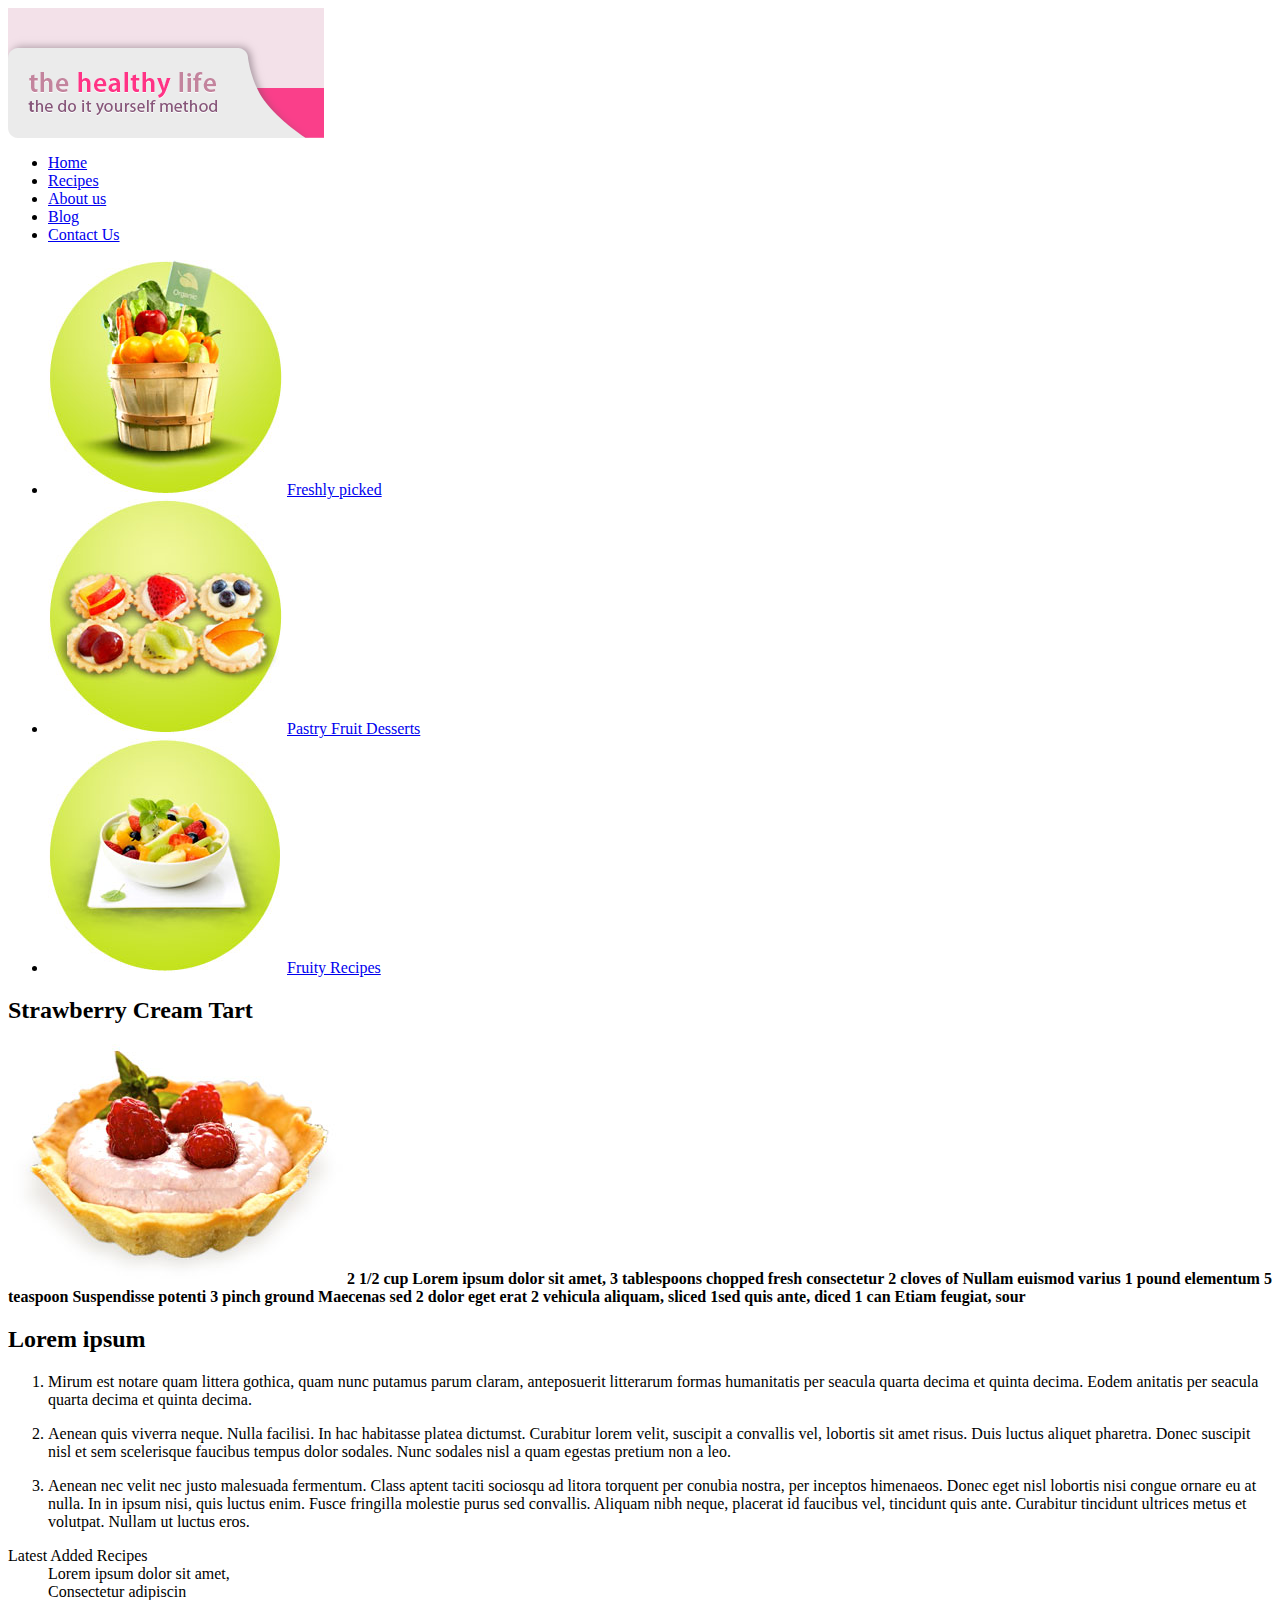
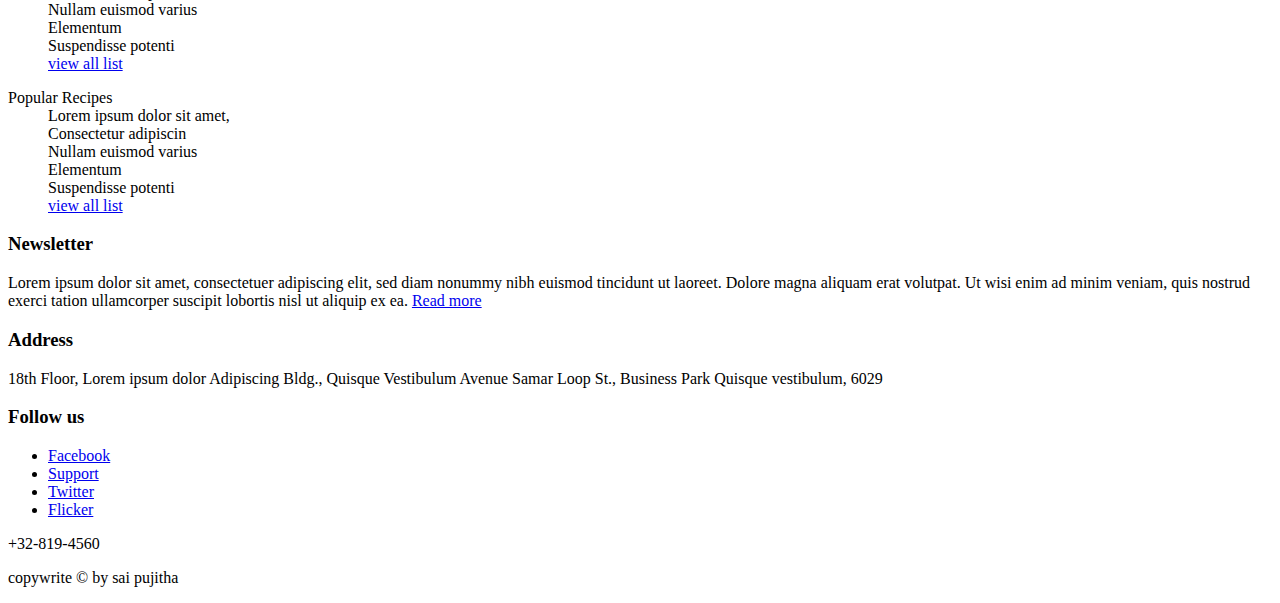
==== recipes.html @ c5dffc82 "this is healthylife project" ====
<html>
<head>
	<meta charset="UTF-8" />
	<title>Recipes - HealthyLife</title>
	<link rel="stylesheet" type="text/css" href="css/style.css" />
	<!--[if IE 9]>
		<link rel="stylesheet" type="text/css" href="css/ie9.css" />
	<![endif]-->
	<!--[if IE 7]>
		<link rel="stylesheet" type="text/css" href="css/ie7.css" />
	<![endif]-->
	<!--[if IE 6]>
		<link rel="stylesheet" type="text/css" href="css/ie6.css" />
	<![endif]-->
</head>
<body>
	<div id="page">
		<div id="header">
			<div>
				<a href="index.html"><img src="images/logo.gif" alt="Logo" /></a>
			</div>
			<ul>
				<li class="first"><a href="index.html">Home</a></li>
				<li class="selected"><a href="recipes.html">Recipes</a></li>
				<li><a href="about.html">About us</a></li>
				<li><a href="blog.html">Blog</a></li>
				<li class="last"><a href="contact.html">Contact Us</a></li>
			</ul>
		</div>
		<div id="content">
			<div>
				<div class="aside">
					<ul>
						<li class="first">
							<a href="index.html"><img src="images/freshly-picked.jpg" alt="Image" /></a>
							<a href="index.html">Freshly picked</a>
						</li>
						<li>
							<a href="index.html"><img src="images/fruit-desserts.jpg" alt="Image" /></a>
							<a href="index.html">Pastry Fruit Desserts</a>
						</li>
						<li>
							<a href="index.html"><img src="images/fruit-recipes.jpg" alt="Image" /></a>
							<a href="index.html">Fruity Recipes</a>
						</li>
					</ul>
				</div>
				<div>
					<h2 class="first">Strawberry Cream Tart</h2>
					<img src="images/strawberry-tart.jpg" alt="Image" />
					<b>2 1/2  cup Lorem ipsum dolor sit amet,</b>
					<b>3 tablespoons chopped fresh consectetur</b>
					<b>2 cloves of Nullam euismod varius</b>
					<b>1 pound elementum</b>
					<b>5 teaspoon Suspendisse potenti</b>
					<b>3 pinch ground  Maecenas sed</b>
					<b>2 dolor eget erat</b>
					<b>2 vehicula aliquam, sliced</b>
					<b>1sed quis ante, diced</b>
					<b>1 can Etiam feugiat, sour</b>
					<h2>Lorem ipsum</h2>
					<ol>
						<li class="first">
							<span id="primary"></span>
							<p>Mirum est notare quam littera gothica, quam nunc putamus parum claram, anteposuerit litterarum formas humanitatis per seacula quarta decima et quinta decima. Eodem anitatis per seacula quarta decima et quinta decima.</p>
						</li>
						<li>
							<span id="secondary"></span>
							<p>Aenean quis viverra neque. Nulla facilisi. In hac habitasse platea dictumst. Curabitur lorem velit, suscipit a convallis vel, lobortis sit amet risus. Duis luctus aliquet pharetra. Donec suscipit nisl et sem scelerisque faucibus tempus dolor sodales. Nunc sodales nisl a quam egestas pretium non a leo.</p>
						</li>
						<li>
							<span id="tertiary"></span>
							<p>Aenean nec velit nec justo malesuada fermentum. Class aptent taciti sociosqu ad litora torquent per conubia nostra, per inceptos himenaeos. Donec eget nisl lobortis nisi congue ornare eu at nulla. In in ipsum nisi, quis luctus enim. Fusce fringilla molestie purus sed convallis. Aliquam nibh neque, placerat id faucibus vel, tincidunt quis ante. Curabitur tincidunt ultrices metus et volutpat. Nullam ut luctus eros.</p>
						</li>
					</ol>
					<div>
						<dl class="first">
							<dt>Latest Added Recipes</dt>
							<dd>Lorem ipsum dolor sit amet,</dd>
							<dd>Consectetur adipiscin</dd>
							<dd>Nullam euismod varius</dd>
							<dd>Elementum</dd>
							<dd>Suspendisse potenti</dd>
							<dd><a href="index.html">view all list</a></dd>
						</dl>
						<dl>
							<dt>Popular Recipes</dt>
							<dd>Lorem ipsum dolor sit amet,</dd>
							<dd>Consectetur adipiscin</dd>
							<dd>Nullam euismod varius</dd>
							<dd>Elementum</dd>
							<dd>Suspendisse potenti</dd>
							<dd><a href="index.html">view all list</a></dd>
						</dl>
					</div>
				</div>
			</div>
		</div>
		<div id="footer">
			<div>
				<div>
					<div>
						<div class="first">
							<h3>Newsletter</h3>
							<p>Lorem ipsum dolor sit amet, consectetuer adipiscing elit, sed diam nonummy nibh euismod tincidunt ut laoreet. Dolore magna aliquam erat volutpat. Ut wisi enim ad minim veniam, quis nostrud exerci tation ullamcorper suscipit lobortis nisl ut aliquip ex ea. <a class="more" href="index.html">Read more</a></p>
						</div>
						<div>
							<h3>Address</h3>
							<p>18th Floor, Lorem ipsum dolor Adipiscing Bldg., Quisque Vestibulum Avenue Samar Loop St., Business Park Quisque vestibulum, 6029</p>
						</div>
						<div>
							<h3>Follow us</h3>
							<ul>
								<li><a href="http://facebook.com/freewebsitetemplates" target="_blank" class="facebook">Facebook</a></li>
								<li><a href="#" class="support">Support</a></li>
								<li><a href="http://twitter.com/fwtemplates" target="_blank" class="twitter">Twitter</a></li>
								<li><a href="http://www.flickr.com/freewebsitetemplates/" target="_blank" class="flicker">Flicker</a></li>
							</ul>
							<span>+32-819-4560</span>
						</div>
					</div>
				</div>
				<p class="footnote">copywrite &copy; by sai pujitha</p>
			</div>
		</div>
	</div>	
</body>
</html>
---- css/ie7.css ----
* Website template by freewebsitetemplates.com */

#content div div div dl {
	padding-top: 10px;
}
---- css/ie6.css ----
/* Website template by freewebsitetemplates.com */

#content div div div {
	margin-top: 5px;
	padding-top: 5px;
}

#content div div div dl dt {
	padding-top: 10px;
}

#content div#blog div div.section a {
	padding-right: 0;
	width: 205px;
}

#footer div div div div ul {
	padding-top: 15px;
}

#footer div div div div ul li {
	padding: 0;
}

#footer div div div div span {
	margin-top: 60px;
}
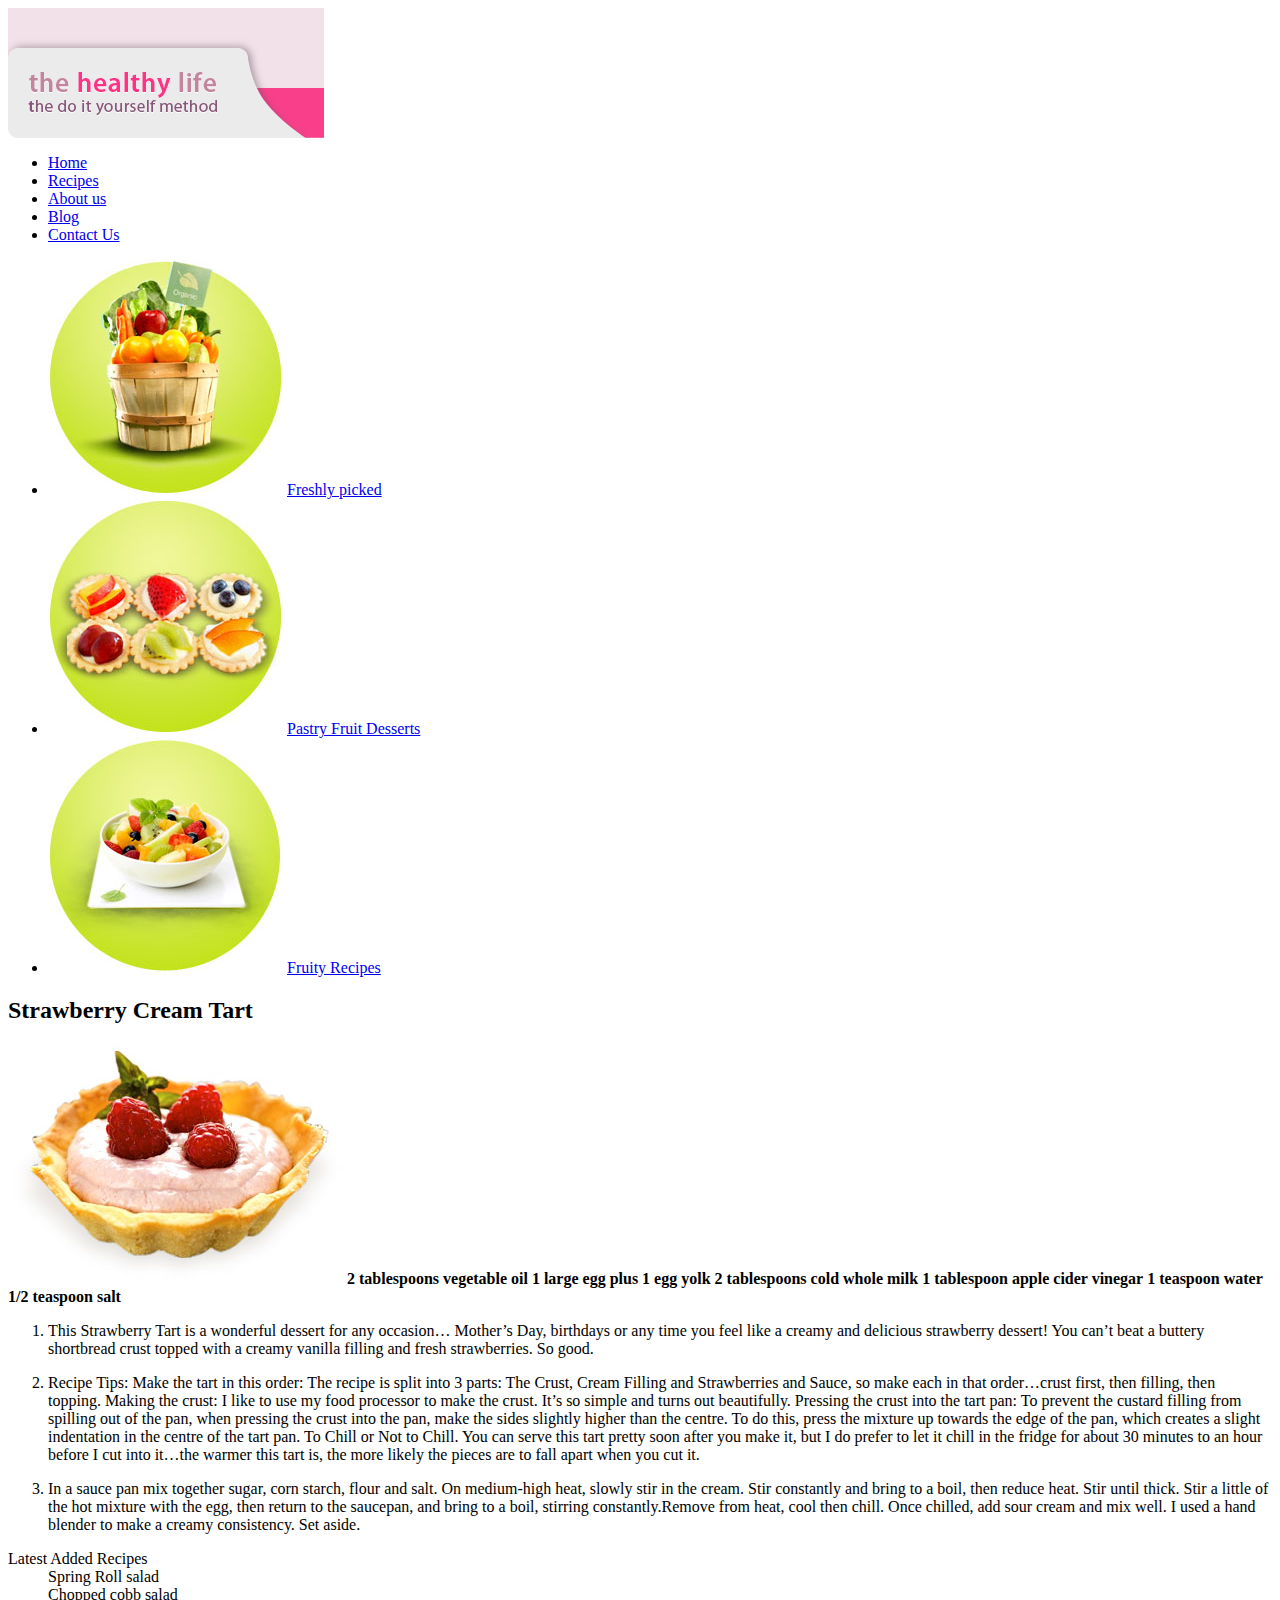
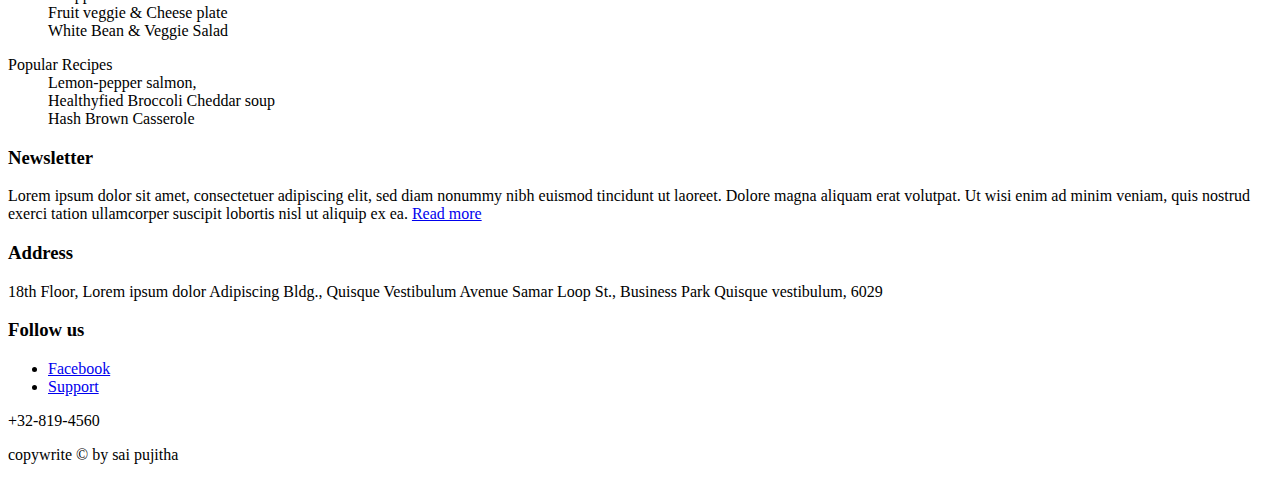
==== commit 96ce01f6: "This is healthylife project" ====
--- a/recipes.html
+++ b/recipes.html
@@ -49,49 +49,50 @@
 				<div>
 					<h2 class="first">Strawberry Cream Tart</h2>
 					<img src="images/strawberry-tart.jpg" alt="Image" />
-					<b>2 1/2  cup Lorem ipsum dolor sit amet,</b>
-					<b>3 tablespoons chopped fresh consectetur</b>
-					<b>2 cloves of Nullam euismod varius</b>
-					<b>1 pound elementum</b>
-					<b>5 teaspoon Suspendisse potenti</b>
-					<b>3 pinch ground  Maecenas sed</b>
-					<b>2 dolor eget erat</b>
-					<b>2 vehicula aliquam, sliced</b>
-					<b>1sed quis ante, diced</b>
-					<b>1 can Etiam feugiat, sour</b>
-					<h2>Lorem ipsum</h2>
+					<b> 2 tablespoons vegetable oil</b>
+					<b> 1 large egg plus 1 egg yolk</b>
+					<b> 2 tablespoons cold whole milk</b>
+					<b> 1 tablespoon apple cider vinegar</b>
+					<b> 1 teaspoon water</b>
+					<b> 1/2 teaspoon salt </b>
 					<ol>
 						<li class="first">
 							<span id="primary"></span>
-							<p>Mirum est notare quam littera gothica, quam nunc putamus parum claram, anteposuerit litterarum formas humanitatis per seacula quarta decima et quinta decima. Eodem anitatis per seacula quarta decima et quinta decima.</p>
+							</p>This Strawberry Tart is a wonderful dessert for any occasion… Mother’s Day, birthdays or any time you feel like a creamy and delicious strawberry dessert! You can’t beat a buttery shortbread crust topped with a creamy vanilla filling and fresh strawberries.  So good.</p>
 						</li>
 						<li>
 							<span id="secondary"></span>
-							<p>Aenean quis viverra neque. Nulla facilisi. In hac habitasse platea dictumst. Curabitur lorem velit, suscipit a convallis vel, lobortis sit amet risus. Duis luctus aliquet pharetra. Donec suscipit nisl et sem scelerisque faucibus tempus dolor sodales. Nunc sodales nisl a quam egestas pretium non a leo.</p>
+							</p>Recipe Tips:
+Make the tart in this order:  The recipe is split into 3 parts: The Crust, Cream Filling and Strawberries and Sauce, so make each in that order…crust first, then filling, then topping.
+Making the crust:  I like to use my food processor to make the crust.  It’s so simple and turns out beautifully.
+Pressing the crust into the tart pan:  To prevent the custard filling from spilling out of the pan, when pressing the crust into the pan, make the sides slightly higher than the centre. To do this, press the mixture up towards the edge of the pan, which creates a slight indentation in the centre of the tart pan.
+To Chill or Not to Chill.  You can serve this tart pretty soon after you make it, but I do prefer to let it chill in the fridge for about 30 minutes to an hour before I cut into it…the warmer this tart is, the more likely the pieces are to fall apart when you cut it.</p>
 						</li>
 						<li>
 							<span id="tertiary"></span>
-							<p>Aenean nec velit nec justo malesuada fermentum. Class aptent taciti sociosqu ad litora torquent per conubia nostra, per inceptos himenaeos. Donec eget nisl lobortis nisi congue ornare eu at nulla. In in ipsum nisi, quis luctus enim. Fusce fringilla molestie purus sed convallis. Aliquam nibh neque, placerat id faucibus vel, tincidunt quis ante. Curabitur tincidunt ultrices metus et volutpat. Nullam ut luctus eros.</p>
+							</p>In a sauce pan mix together sugar, corn starch, flour and salt.
+On medium-high heat, slowly stir in the cream. Stir constantly and bring to a boil, then reduce heat. Stir until thick.
+Stir a little of the hot mixture with the egg, then return to the saucepan, and bring to a boil, stirring constantly.Remove from heat, cool then chill.
+Once chilled, add sour cream and mix well. I used a hand blender to make a creamy consistency.
+Set aside.</p>
 						</li>
 					</ol>
 					<div>
 						<dl class="first">
 							<dt>Latest Added Recipes</dt>
-							<dd>Lorem ipsum dolor sit amet,</dd>
-							<dd>Consectetur adipiscin</dd>
-							<dd>Nullam euismod varius</dd>
-							<dd>Elementum</dd>
-							<dd>Suspendisse potenti</dd>
-							<dd><a href="index.html">view all list</a></dd>
+							<dd>Spring Roll salad</dd>
+							<dd>Chopped cobb salad</dd>
+							<dd>Fruit veggie & Cheese plate</dd>
+							<dd>White Bean & Veggie Salad</dd>
 						</dl>
 						<dl>
 							<dt>Popular Recipes</dt>
-							<dd>Lorem ipsum dolor sit amet,</dd>
-							<dd>Consectetur adipiscin</dd>
-							<dd>Nullam euismod varius</dd>
-							<dd>Elementum</dd>
-							<dd>Suspendisse potenti</dd>
-							<dd><a href="index.html">view all list</a></dd>
+							<dd>Lemon-pepper salmon,</dd>
+							<dd>Healthyfied Broccoli Cheddar soup</dd>
+							<dd>Hash Brown Casserole</dd>
+						
+
+							
 						</dl>
 					</div>
 				</div>
@@ -112,10 +113,10 @@
 						<div>
 							<h3>Follow us</h3>
 							<ul>
-								<li><a href="http://facebook.com/freewebsitetemplates" target="_blank" class="facebook">Facebook</a></li>
+								<li><a href="https://www.facebook.com/Saipujitha-105433398957129" target="_blank" class="facebook">Facebook</a></li>
 								<li><a href="#" class="support">Support</a></li>
-								<li><a href="http://twitter.com/fwtemplates" target="_blank" class="twitter">Twitter</a></li>
-								<li><a href="http://www.flickr.com/freewebsitetemplates/" target="_blank" class="flicker">Flicker</a></li>
+							
+							
 							</ul>
 							<span>+32-819-4560</span>
 						</div>
@@ -126,4 +127,4 @@
 		</div>
 	</div>	
 </body>
-</html>+</html>
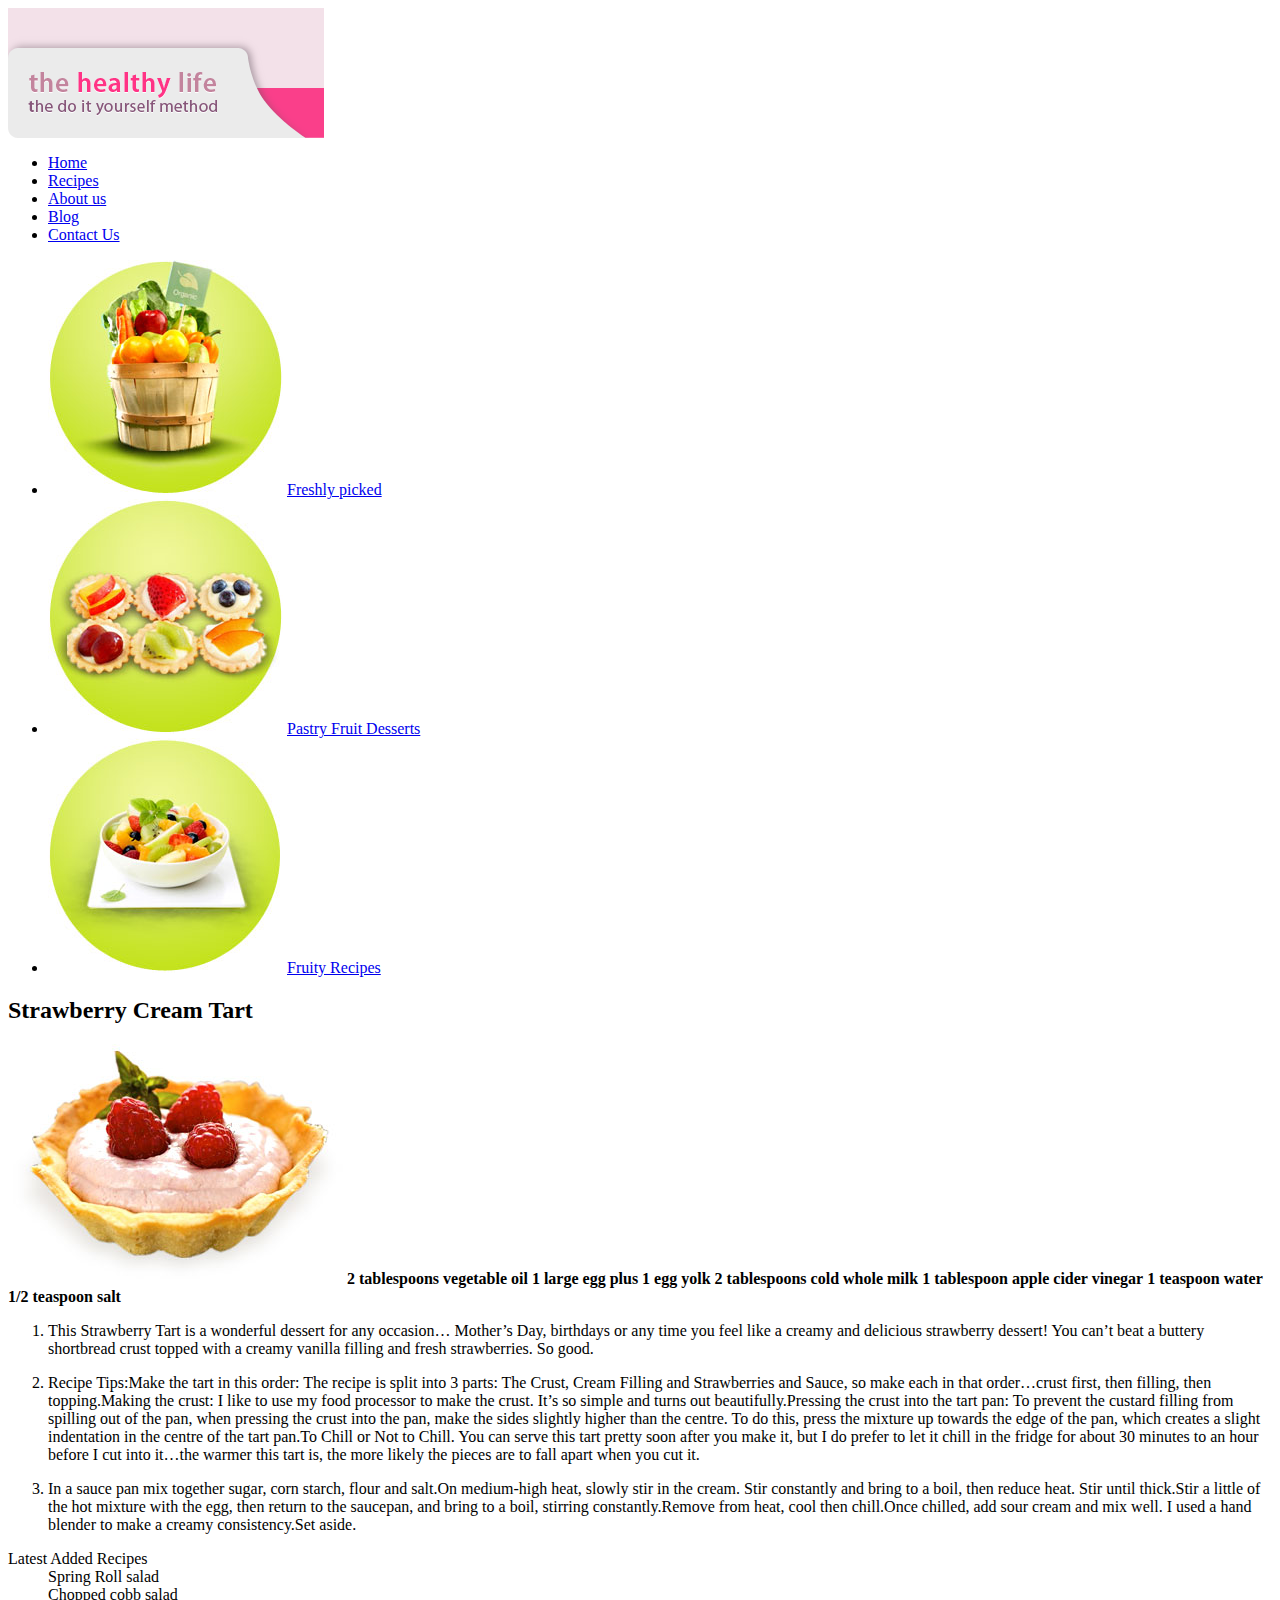
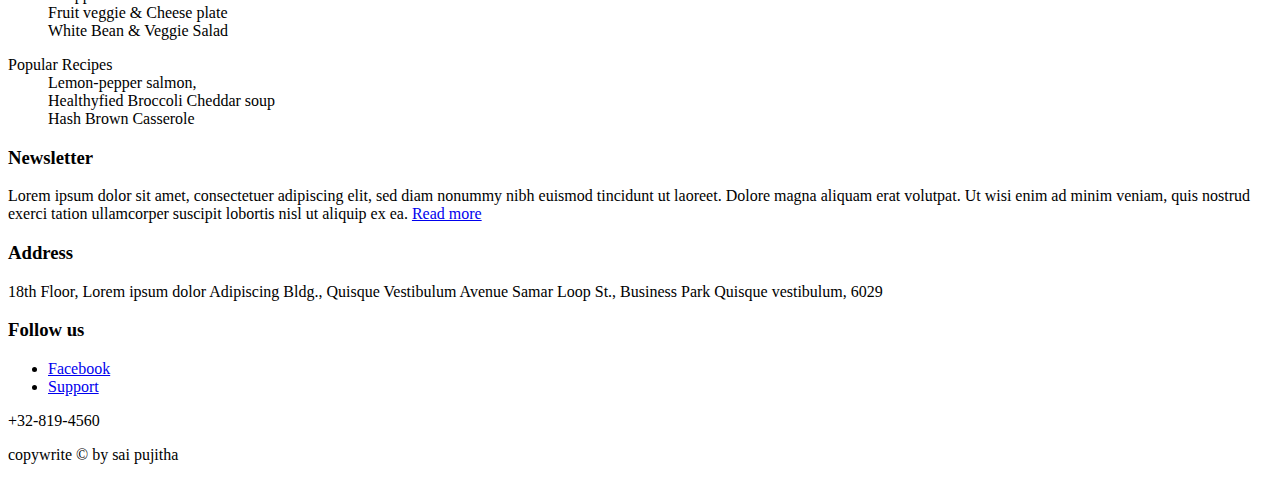
==== commit ed5e4c62: "this is healthylife project" ====
--- a/recipes.html
+++ b/recipes.html
@@ -62,19 +62,11 @@
 						</li>
 						<li>
 							<span id="secondary"></span>
-							</p>Recipe Tips:
-Make the tart in this order:  The recipe is split into 3 parts: The Crust, Cream Filling and Strawberries and Sauce, so make each in that order…crust first, then filling, then topping.
-Making the crust:  I like to use my food processor to make the crust.  It’s so simple and turns out beautifully.
-Pressing the crust into the tart pan:  To prevent the custard filling from spilling out of the pan, when pressing the crust into the pan, make the sides slightly higher than the centre. To do this, press the mixture up towards the edge of the pan, which creates a slight indentation in the centre of the tart pan.
-To Chill or Not to Chill.  You can serve this tart pretty soon after you make it, but I do prefer to let it chill in the fridge for about 30 minutes to an hour before I cut into it…the warmer this tart is, the more likely the pieces are to fall apart when you cut it.</p>
+							</p>Recipe Tips:Make the tart in this order:  The recipe is split into 3 parts: The Crust, Cream Filling and Strawberries and Sauce, so make each in that order…crust first, then filling, then topping.Making the crust:  I like to use my food processor to make the crust.  It’s so simple and turns out beautifully.Pressing the crust into the tart pan:  To prevent the custard filling from spilling out of the pan, when pressing the crust into the pan, make the sides slightly higher than the centre. To do this, press the mixture up towards the edge of the pan, which creates a slight indentation in the centre of the tart pan.To Chill or Not to Chill.  You can serve this tart pretty soon after you make it, but I do prefer to let it chill in the fridge for about 30 minutes to an hour before I cut into it…the warmer this tart is, the more likely the pieces are to fall apart when you cut it.</p>
 						</li>
 						<li>
 							<span id="tertiary"></span>
-							</p>In a sauce pan mix together sugar, corn starch, flour and salt.
-On medium-high heat, slowly stir in the cream. Stir constantly and bring to a boil, then reduce heat. Stir until thick.
-Stir a little of the hot mixture with the egg, then return to the saucepan, and bring to a boil, stirring constantly.Remove from heat, cool then chill.
-Once chilled, add sour cream and mix well. I used a hand blender to make a creamy consistency.
-Set aside.</p>
+							</p>In a sauce pan mix together sugar, corn starch, flour and salt.On medium-high heat, slowly stir in the cream. Stir constantly and bring to a boil, then reduce heat. Stir until thick.Stir a little of the hot mixture with the egg, then return to the saucepan, and bring to a boil, stirring constantly.Remove from heat, cool then chill.Once chilled, add sour cream and mix well. I used a hand blender to make a creamy consistency.Set aside.</p>
 						</li>
 					</ol>
 					<div>
